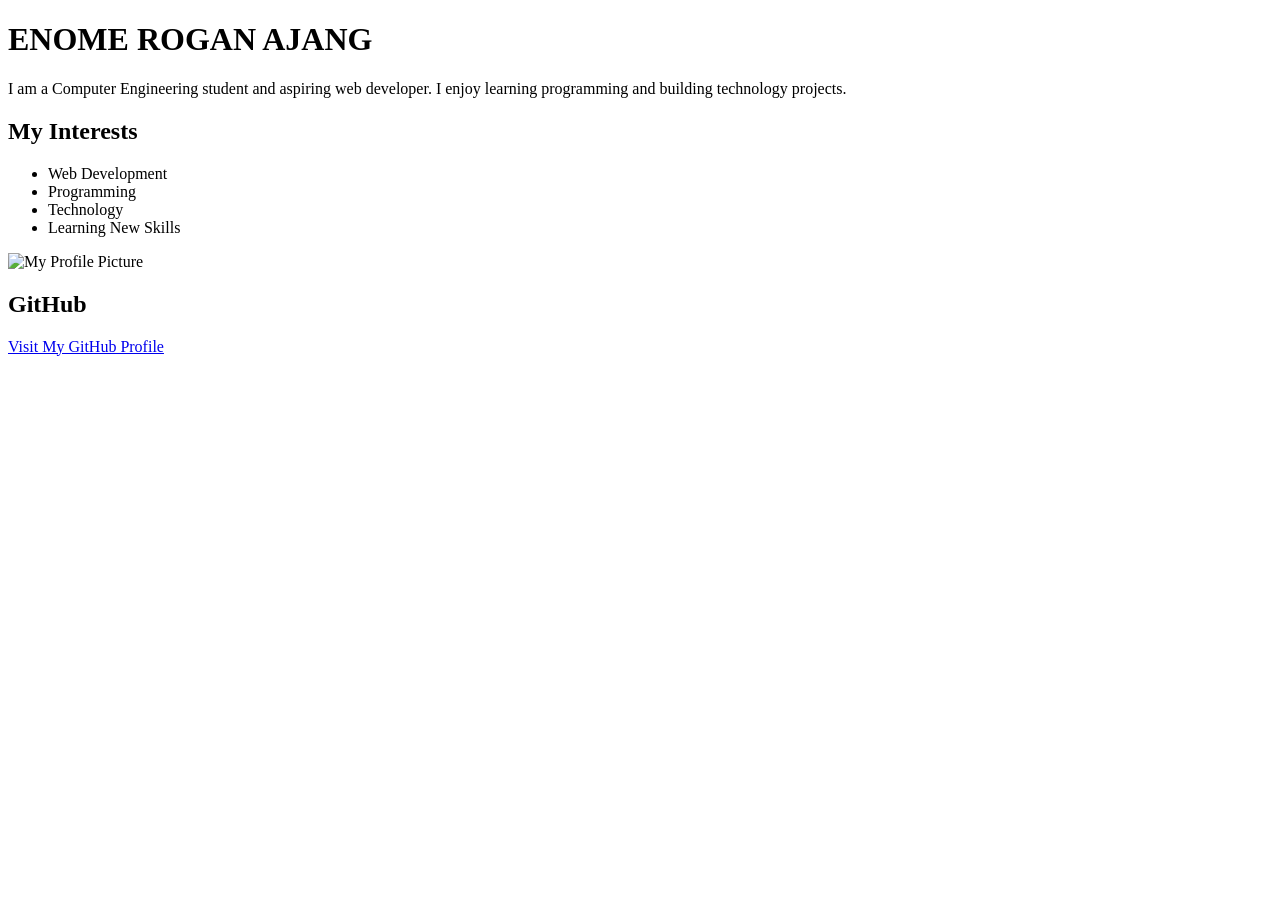
==== index.html @ 036fcf22 "Added my personal profile" ====
<!DOCTYPE html>
<html>
<head>
    <title>My Personal Profile</title>
</head>
<body>

</body>
</html>
<h1>ENOME ROGAN AJANG</h1>
<p>
I am a Computer Engineering student and aspiring web developer.
I enjoy learning programming and building technology projects.
</p>
<h2>My Interests</h2>

<ul>
    <li>Web Development</li>
    <li>Programming</li>
    <li>Technology</li>
    <li>Learning New Skills</li>
</ul>
<img src="
<img src="profile.jpg" alt="My Profile Picture">
<h2>GitHub</h2>

<a href="https://github.com/yourusername">
    Visit My GitHub Profile
</a>
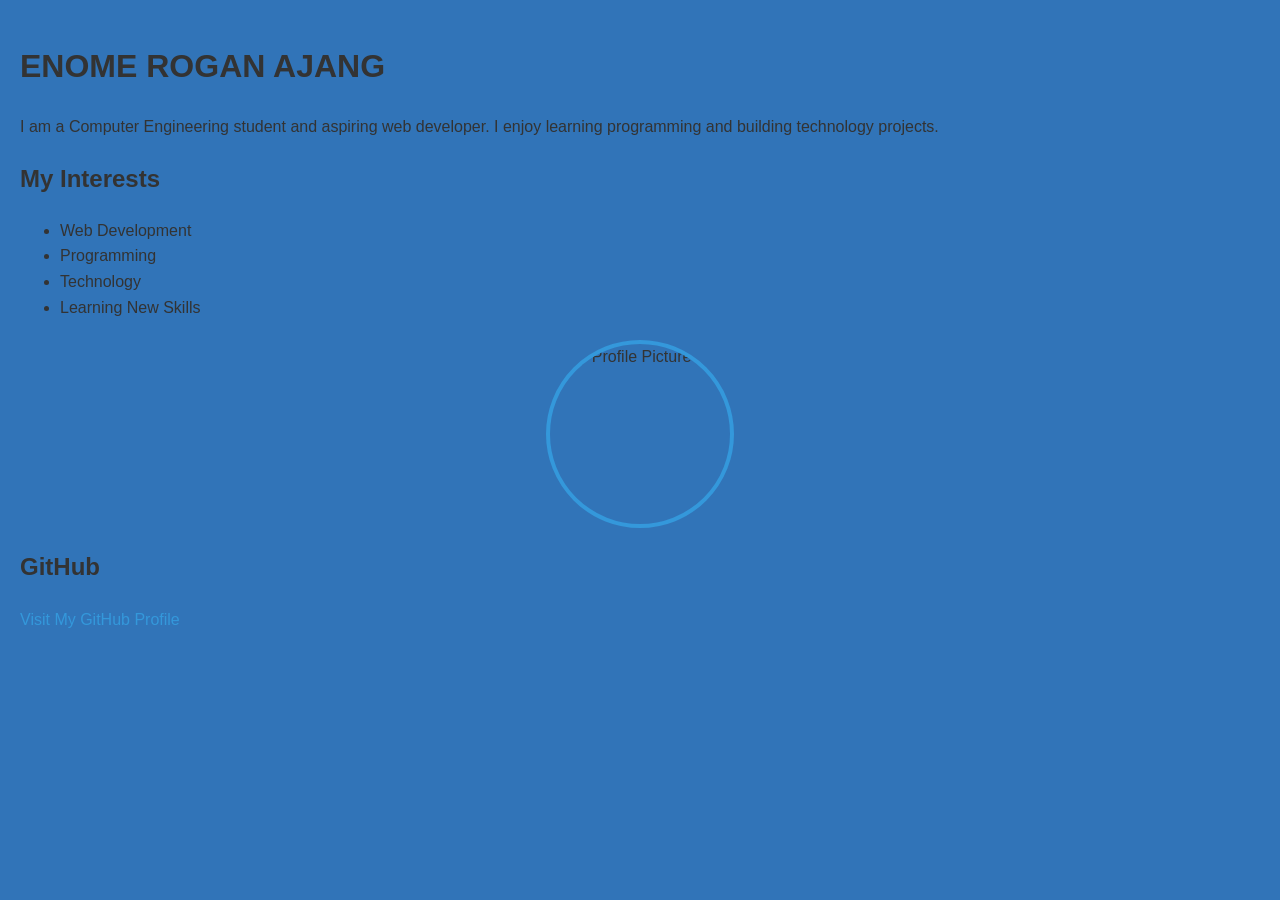
==== commit 7e835a37: "added css styling" ====
--- a/index.html
+++ b/index.html
@@ -1,29 +1,28 @@
 <!DOCTYPE html>
 <html>
 <head>
+    <link rel="stylesheet" href="style.css">
     <title>My Personal Profile</title>
 </head>
 <body>
+    <h1>ENOME ROGAN AJANG</h1>
+    <p>
+    I am a Computer Engineering student and aspiring web developer.
+    I enjoy learning programming and building technology projects.
+    </p>
+    <h2>My Interests</h2>
 
+    <ul>
+        <li>Web Development</li>
+        <li>Programming</li>
+        <li>Technology</li>
+        <li>Learning New Skills</li>
+    </ul>
+    <img src="profile.jpg" alt="My Profile Picture">
+    <h2>GitHub</h2>
+
+    <a href="https://github.com/enomerogan-star">
+        Visit My GitHub Profile
+    </a>
 </body>
-</html>
-<h1>ENOME ROGAN AJANG</h1>
-<p>
-I am a Computer Engineering student and aspiring web developer.
-I enjoy learning programming and building technology projects.
-</p>
-<h2>My Interests</h2>
-
-<ul>
-    <li>Web Development</li>
-    <li>Programming</li>
-    <li>Technology</li>
-    <li>Learning New Skills</li>
-</ul>
-<img src="
-<img src="profile.jpg" alt="My Profile Picture">
-<h2>GitHub</h2>
-
-<a href="https://github.com/yourusername">
-    Visit My GitHub Profile
-</a>+</html>
--- a/style.css
+++ b/style.css
@@ -0,0 +1,99 @@
+/* General Page Styling */
+body {
+    font-family: Arial, Helvetica, sans-serif;
+    background-color: #3174b8;
+    color: #333;
+    margin: 0;
+    padding: 20px;
+    line-height: 1.6;
+}
+
+/* Main Container */
+.container {
+    max-width: 900px;
+    margin: auto;
+    background: white;
+    padding: 25px;
+    border-radius: 10px;
+    box-shadow: 0 4px 10px rgba(0,0,0,0.1);
+}
+
+/* Header */
+header {
+    text-align: center;
+    margin-bottom: 20px;
+}
+
+header h1 {
+    color: #2c3e50;
+    margin-bottom: 5px;
+}
+
+header p {
+    color: #666;
+}
+
+/* Profile Image */
+img {
+    display: block;
+    width: 180px;
+    height: 180px;
+    object-fit: cover;
+    border-radius: 50%;
+    margin: 20px auto;
+    border: 4px solid #3498db;
+}
+
+/* Section Styling */
+section {
+    margin-bottom: 25px;
+    padding: 15px;
+    border: 1px solid #ddd;
+    border-radius: 8px;
+    background-color: #fafafa;
+}
+
+section h2 {
+    color: #3498db;
+    margin-top: 0;
+}
+
+/* Links */
+a {
+    color: #3498db;
+    text-decoration: none;
+}
+
+a:hover {
+    text-decoration: underline;
+}
+
+/* Flexbox Interests Section */
+.interests {
+    display: flex;
+    gap: 15px;
+    flex-wrap: wrap;
+    justify-content: center;
+}
+
+.card {
+    background: white;
+    border: 1px solid #ddd;
+    border-radius: 8px;
+    padding: 15px;
+    width: 180px;
+    text-align: center;
+    box-shadow: 0 2px 6px rgba(0,0,0,0.1);
+    transition: transform 0.3s;
+}
+
+.card:hover {
+    transform: translateY(-5px);
+}
+
+
+.interest-card {
+    background-color: #f4f4f4;
+    padding: 15px;
+    border-radius: 8px;
+}
